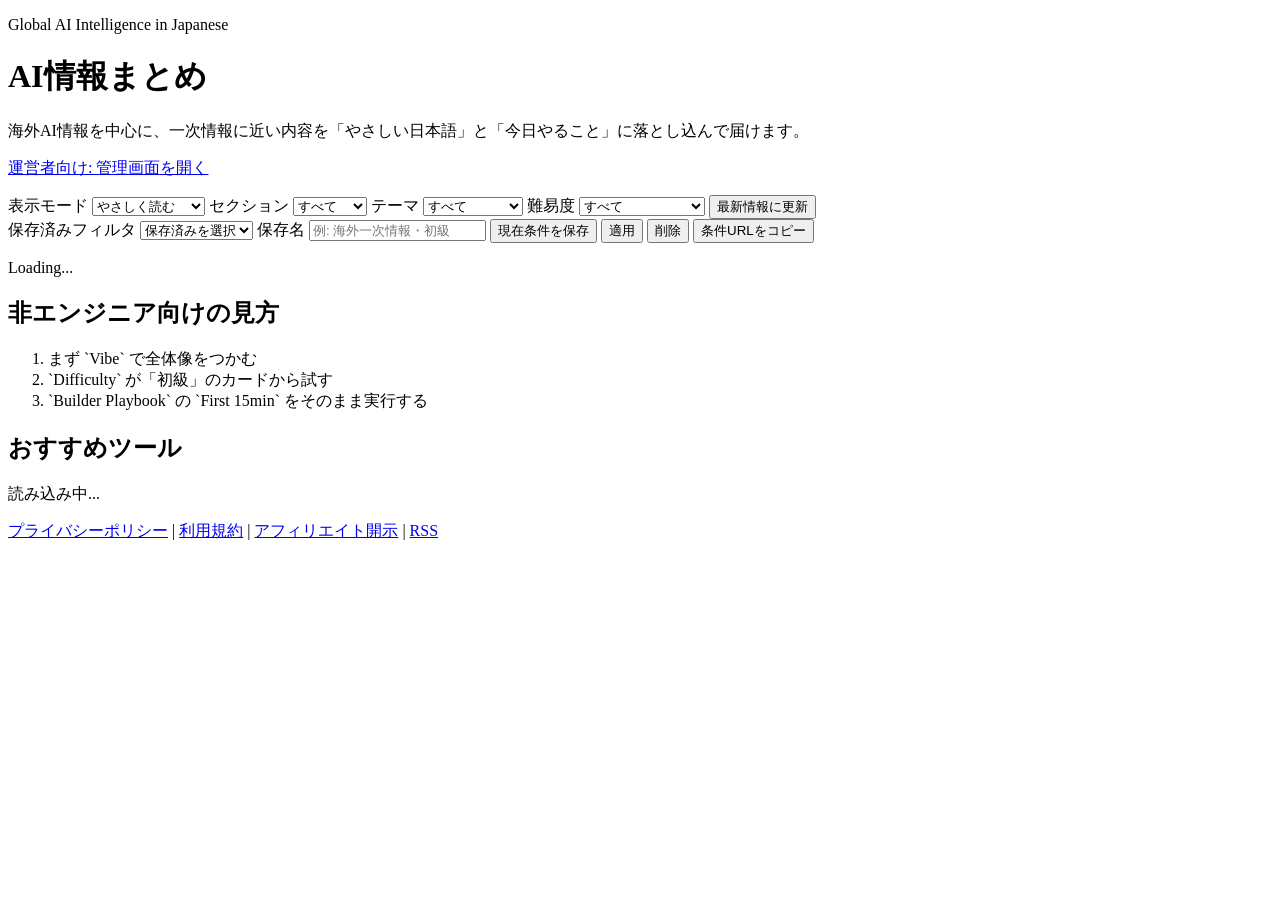
==== src/web/index.html @ 2e533325 "Initial commit: world ai curation standalone" ====
<!doctype html>
<html lang="ja">
  <head>
    <meta charset="UTF-8" />
    <meta name="viewport" content="width=device-width, initial-scale=1.0" />
    <title>AI情報まとめ | 海外一次情報をやさしい日本語で解説</title>
    <meta
      name="description"
      content="海外AIニュースの一次情報を中心に、非エンジニアでも分かる日本語で要点と実践手順をまとめるキュレーションサイト。"
    />
    <meta name="robots" content="index,follow,max-image-preview:large" />
    <link rel="canonical" href="__PUBLIC_BASE_URL__/" />
    <link rel="icon" type="image/svg+xml" href="/static/favicon.svg" />
    <meta property="og:type" content="website" />
    <meta property="og:site_name" content="AI情報まとめ" />
    <meta property="og:title" content="AI情報まとめ | 海外一次情報をやさしい日本語で解説" />
    <meta
      property="og:description"
      content="海外AIニュースの一次情報を中心に、非エンジニアでも実践しやすい形で毎日キャッチアップ。"
    />
    <meta property="og:url" content="__PUBLIC_BASE_URL__/" />
    <meta name="twitter:card" content="summary_large_image" />
    <meta name="twitter:title" content="AI情報まとめ | 海外一次情報をやさしい日本語で解説" />
    <meta
      name="twitter:description"
      content="非エンジニア向けの実装ステップ付きで、世界のAI情報を毎日チェックできます。"
    />
    <link rel="preconnect" href="https://fonts.googleapis.com" />
    <link rel="preconnect" href="https://fonts.gstatic.com" crossorigin />
    <link
      href="https://fonts.googleapis.com/css2?family=Space+Grotesk:wght@400;600;700&family=IBM+Plex+Sans+JP:wght@400;500;700&display=swap"
      rel="stylesheet"
    />
    <link rel="stylesheet" href="/static/styles.css" />
    <script type="application/ld+json">
      {
        "@context": "https://schema.org",
        "@type": "WebSite",
        "name": "AI情報まとめ",
        "url": "__PUBLIC_BASE_URL__/",
        "inLanguage": "ja-JP",
        "description": "海外AI情報を、非エンジニアでも分かる日本語で実践向けにまとめるサイト"
      }
    </script>
    <script type="application/ld+json">
      {
        "@context": "https://schema.org",
        "@type": "FAQPage",
        "mainEntity": [
          {
            "@type": "Question",
            "name": "このサイトはどんな人向けですか？",
            "acceptedAnswer": {
              "@type": "Answer",
              "text": "非エンジニアでもAI情報を実装アイデアに変えたい人向けです。"
            }
          },
          {
            "@type": "Question",
            "name": "情報の信頼性はどう判断していますか？",
            "acceptedAnswer": {
              "@type": "Answer",
              "text": "海外の一次情報や信頼ソースを優先し、Xやnoteは補助シグナルとして扱っています。"
            }
          }
        ]
      }
    </script>
  </head>
  <body>
    <div class="bg-grid" aria-hidden="true"></div>

    <main class="container">
      <header class="hero">
        <p class="kicker">Global AI Intelligence in Japanese</p>
        <h1>AI情報まとめ</h1>
        <p class="lead">
          海外AI情報を中心に、一次情報に近い内容を「やさしい日本語」と「今日やること」に落とし込んで届けます。
        </p>
        <p class="lead">
          <a href="/admin">運営者向け: 管理画面を開く</a>
        </p>
      </header>

      <section class="toolbar" aria-label="filters">
        <label>
          表示モード
          <select id="audience">
            <option value="vibe" selected>やさしく読む</option>
            <option value="builder">作る目線で読む</option>
            <option value="raw">生情報を読む</option>
          </select>
        </label>

        <label>
          セクション
          <select id="section">
            <option value="all" selected>すべて</option>
            <option value="main">メイン</option>
            <option value="signals">シグナル</option>
          </select>
        </label>

        <label>
          テーマ
          <select id="topic">
            <option value="" selected>すべて</option>
            <option value="agents">エージェント</option>
            <option value="developer-tools">開発ツール</option>
            <option value="research">研究</option>
            <option value="policy">ポリシー</option>
            <option value="general">一般</option>
          </select>
        </label>

        <label>
          難易度
          <select id="difficulty">
            <option value="" selected>すべて</option>
            <option value="初級">初級</option>
            <option value="中級">中級</option>
            <option value="上級寄り">上級寄り</option>
            <option value="初級（検証前提）">初級（検証前提）</option>
          </select>
        </label>

        <button id="refresh" class="btn" type="button">最新情報に更新</button>
      </section>

      <section class="toolbar preset-toolbar" aria-label="favorite filters">
        <label>
          保存済みフィルタ
          <select id="presetSelect">
            <option value="" selected>保存済みを選択</option>
          </select>
        </label>

        <label>
          保存名
          <input id="presetName" type="text" placeholder="例: 海外一次情報・初級" maxlength="40" />
        </label>

        <button id="presetSave" class="btn" type="button">現在条件を保存</button>
        <button id="presetApply" class="btn" type="button">適用</button>
        <button id="presetDelete" class="btn" type="button">削除</button>
        <button id="copyFilterUrl" class="btn" type="button">条件URLをコピー</button>
      </section>

      <section class="status-row">
        <p id="statusText">Loading...</p>
      </section>

      <section class="guide-block">
        <h2>非エンジニア向けの見方</h2>
        <ol>
          <li>まず `Vibe` で全体像をつかむ</li>
          <li>`Difficulty` が「初級」のカードから試す</li>
          <li>`Builder Playbook` の `First 15min` をそのまま実行する</li>
        </ol>
      </section>

      <section class="affiliate-block" aria-label="affiliate">
        <h2>おすすめツール</h2>
        <p id="affiliateDisclosure" class="affiliate-disclosure">読み込み中...</p>
        <div id="affiliateList" class="affiliate-list"></div>
      </section>

      <section id="cards" class="cards" aria-live="polite"></section>

      <footer class="guide-block">
        <p class="lead">
          <a href="/privacy">プライバシーポリシー</a> |
          <a href="/terms">利用規約</a> |
          <a href="/affiliate-disclosure">アフィリエイト開示</a> |
          <a href="/feed.xml">RSS</a>
        </p>
      </footer>
    </main>

    <template id="cardTemplate">
      <article class="card">
        <div class="card-top">
          <span class="chip tier"></span>
          <span class="chip section"></span>
          <span class="chip topic"></span>
          <span class="chip difficulty"></span>
          <span class="score"></span>
        </div>
        <h2 class="headline"></h2>
        <p class="source-meta"></p>
        <p class="summary"></p>
        <p class="enrichment-meta"></p>
        <pre class="display-text"></pre>
        <details class="builder-pack">
          <summary>作ってみる手順（Builder Playbook）</summary>
          <pre class="builder-pack-text"></pre>
        </details>
        <a class="source-link" target="_blank" rel="noopener noreferrer">元情報（ソース）を開く</a>
      </article>
    </template>

    <script src="/static/app.js" defer></script>
  </body>
</html>
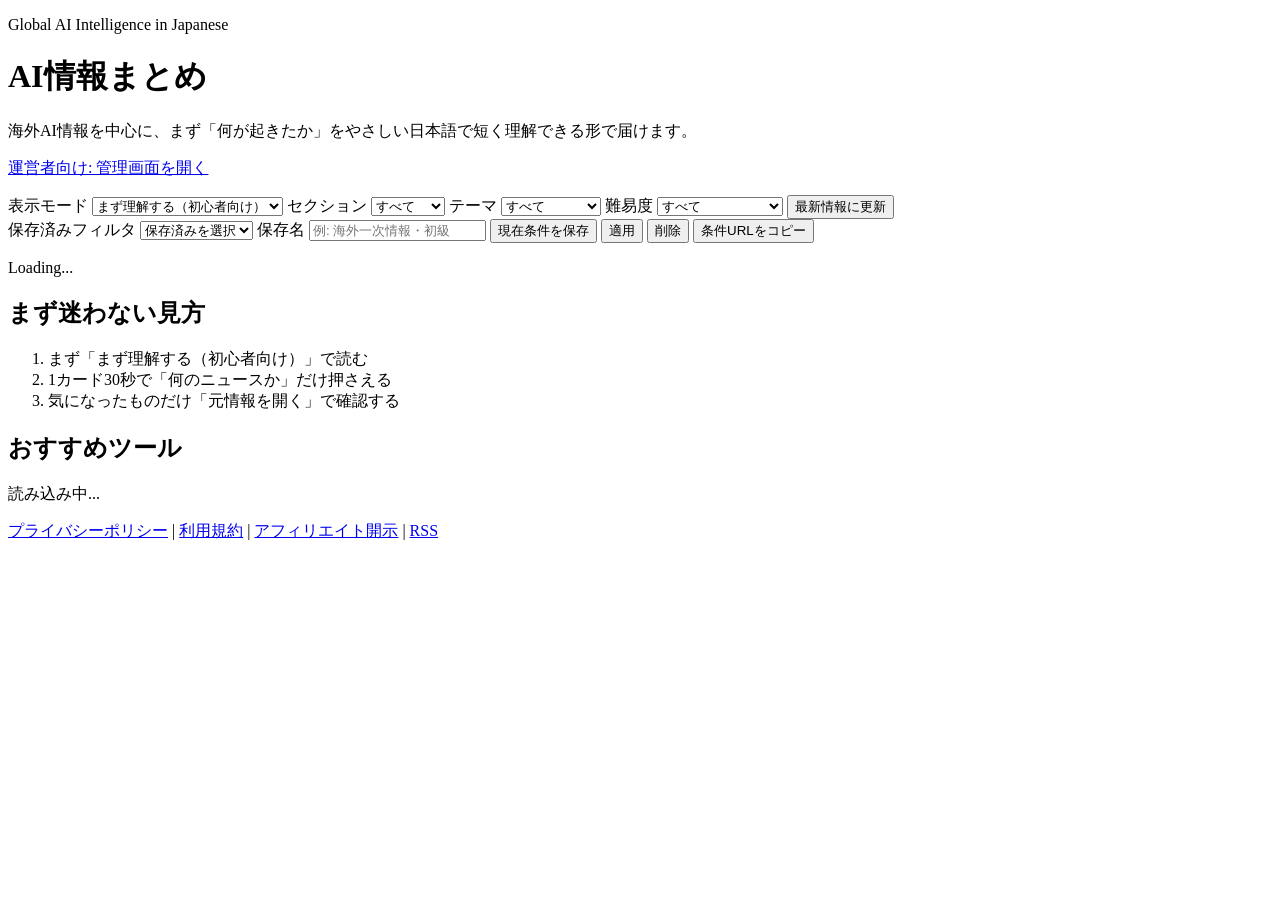
==== commit db951dd5: "feat: tailor vibe view for beginner persona readability" ====
--- a/src/web/index.html
+++ b/src/web/index.html
@@ -75,7 +75,7 @@
         <p class="kicker">Global AI Intelligence in Japanese</p>
         <h1>AI情報まとめ</h1>
         <p class="lead">
-          海外AI情報を中心に、一次情報に近い内容を「やさしい日本語」と「今日やること」に落とし込んで届けます。
+          海外AI情報を中心に、まず「何が起きたか」をやさしい日本語で短く理解できる形で届けます。
         </p>
         <p class="lead">
           <a href="/admin">運営者向け: 管理画面を開く</a>
@@ -86,7 +86,7 @@
         <label>
           表示モード
           <select id="audience">
-            <option value="vibe" selected>やさしく読む</option>
+            <option value="vibe" selected>まず理解する（初心者向け）</option>
             <option value="builder">作る目線で読む</option>
             <option value="raw">生情報を読む</option>
           </select>
@@ -151,11 +151,11 @@
       </section>
 
       <section class="guide-block">
-        <h2>非エンジニア向けの見方</h2>
+        <h2>まず迷わない見方</h2>
         <ol>
-          <li>まず `Vibe` で全体像をつかむ</li>
-          <li>`Difficulty` が「初級」のカードから試す</li>
-          <li>`Builder Playbook` の `First 15min` をそのまま実行する</li>
+          <li>まず「まず理解する（初心者向け）」で読む</li>
+          <li>1カード30秒で「何のニュースか」だけ押さえる</li>
+          <li>気になったものだけ「元情報を開く」で確認する</li>
         </ol>
       </section>
 
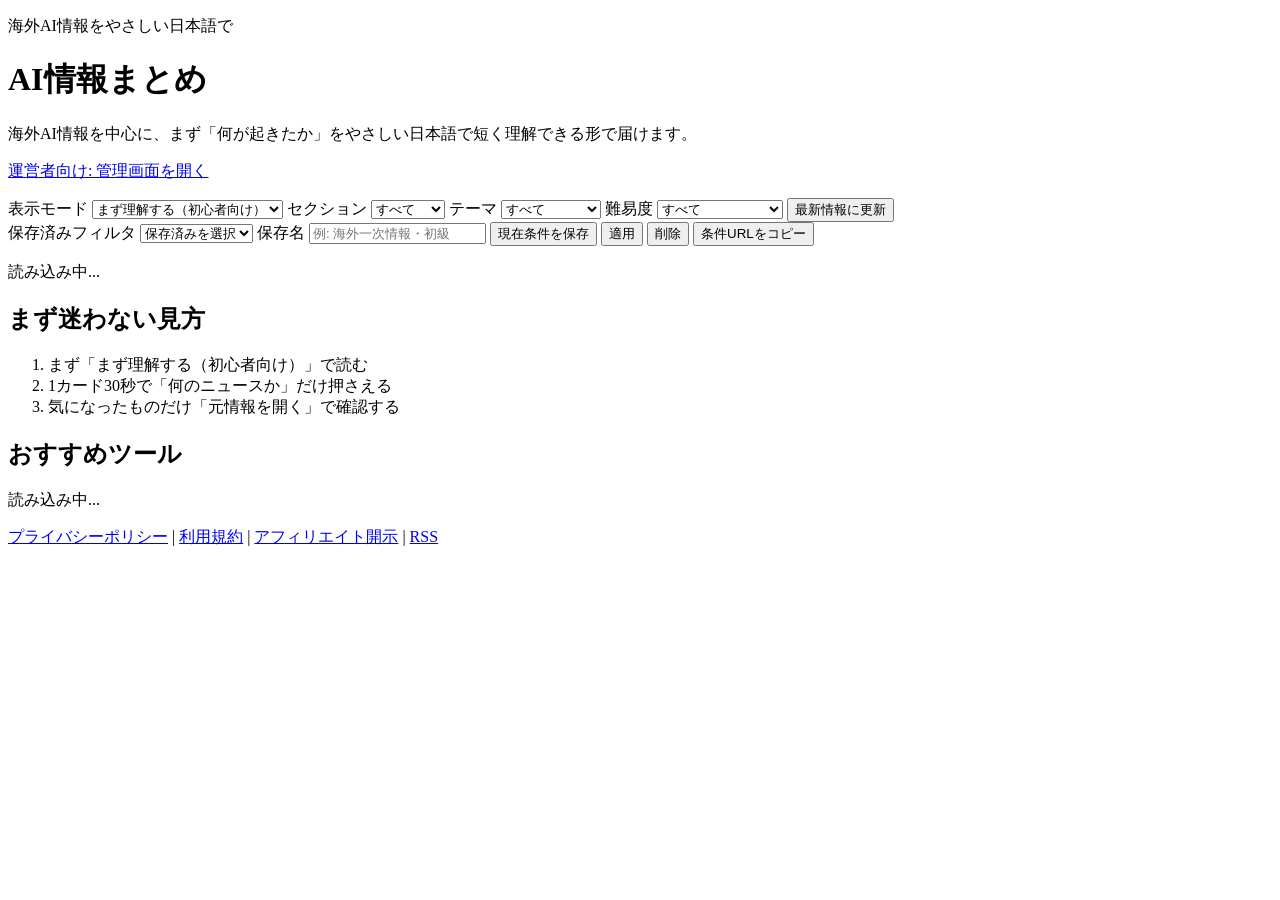
==== commit 0da84df0: "chore: localize remaining UI strings to Japanese" ====
--- a/src/web/index.html
+++ b/src/web/index.html
@@ -72,7 +72,7 @@
 
     <main class="container">
       <header class="hero">
-        <p class="kicker">Global AI Intelligence in Japanese</p>
+        <p class="kicker">海外AI情報をやさしい日本語で</p>
         <h1>AI情報まとめ</h1>
         <p class="lead">
           海外AI情報を中心に、まず「何が起きたか」をやさしい日本語で短く理解できる形で届けます。
@@ -147,7 +147,7 @@
       </section>
 
       <section class="status-row">
-        <p id="statusText">Loading...</p>
+        <p id="statusText">読み込み中...</p>
       </section>
 
       <section class="guide-block">
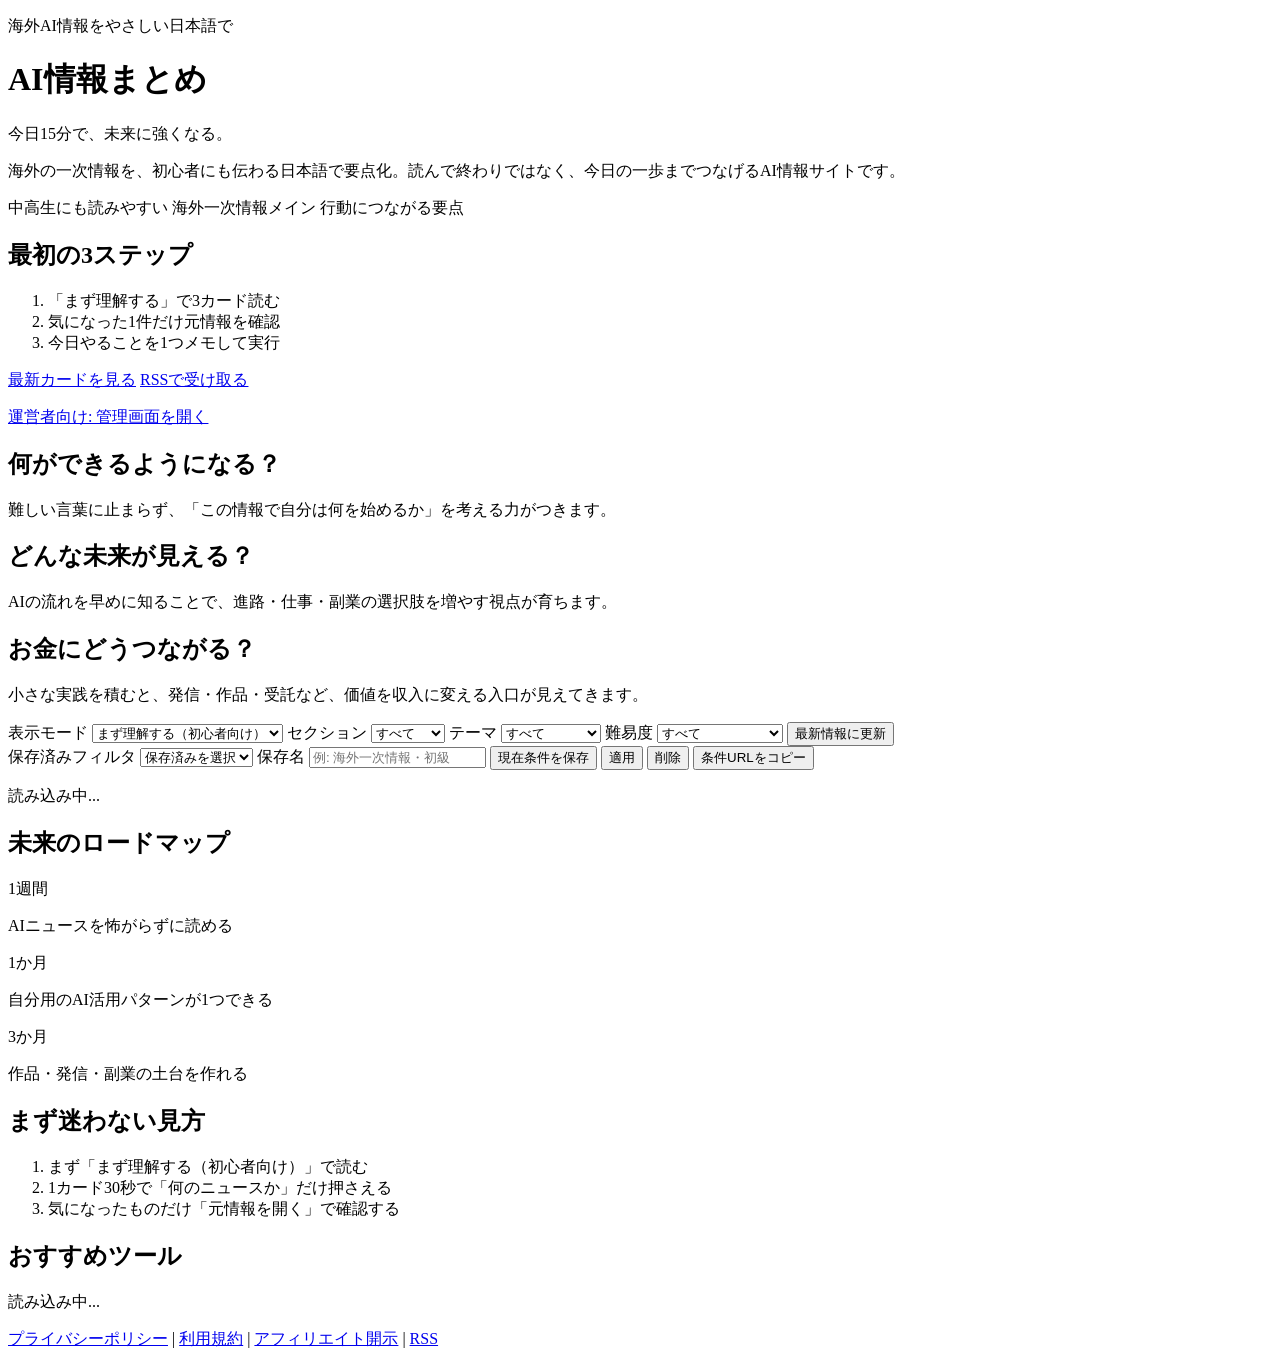
==== commit 659121ee: "feat: redesign homepage for bright future-first onboarding" ====
--- a/src/web/index.html
+++ b/src/web/index.html
@@ -67,20 +67,57 @@
       }
     </script>
   </head>
-  <body>
+  <body class="page-home">
     <div class="bg-grid" aria-hidden="true"></div>
 
     <main class="container">
       <header class="hero">
-        <p class="kicker">海外AI情報をやさしい日本語で</p>
-        <h1>AI情報まとめ</h1>
-        <p class="lead">
-          海外AI情報を中心に、まず「何が起きたか」をやさしい日本語で短く理解できる形で届けます。
-        </p>
-        <p class="lead">
+        <div class="hero-shell">
+          <div class="hero-copy">
+            <p class="kicker">海外AI情報をやさしい日本語で</p>
+            <h1>AI情報まとめ</h1>
+            <p class="hero-subline">今日15分で、未来に強くなる。</p>
+            <p class="lead">
+              海外の一次情報を、初心者にも伝わる日本語で要点化。読んで終わりではなく、今日の一歩までつなげるAI情報サイトです。
+            </p>
+            <div class="hero-tags" aria-label="value highlights">
+              <span>中高生にも読みやすい</span>
+              <span>海外一次情報メイン</span>
+              <span>行動につながる要点</span>
+            </div>
+          </div>
+          <aside class="hero-start" aria-label="quick start">
+            <h2>最初の3ステップ</h2>
+            <ol>
+              <li>「まず理解する」で3カード読む</li>
+              <li>気になった1件だけ元情報を確認</li>
+              <li>今日やることを1つメモして実行</li>
+            </ol>
+            <div class="hero-actions">
+              <a class="btn hero-btn" href="#cards">最新カードを見る</a>
+              <a class="hero-text-link" href="/feed.xml">RSSで受け取る</a>
+            </div>
+          </aside>
+        </div>
+        <p class="lead admin-link">
           <a href="/admin">運営者向け: 管理画面を開く</a>
         </p>
       </header>
+
+      <section class="future-grid" aria-label="future value">
+        <article class="future-card">
+          <h2>何ができるようになる？</h2>
+          <p>難しい言葉に止まらず、「この情報で自分は何を始めるか」を考える力がつきます。</p>
+        </article>
+        <article class="future-card">
+          <h2>どんな未来が見える？</h2>
+          <p>AIの流れを早めに知ることで、進路・仕事・副業の選択肢を増やす視点が育ちます。</p>
+        </article>
+        <article class="future-card">
+          <h2>お金にどうつながる？</h2>
+          <p>小さな実践を積むと、発信・作品・受託など、価値を収入に変える入口が見えてきます。</p>
+        </article>
+      </section>
 
       <section class="toolbar" aria-label="filters">
         <label>
@@ -148,6 +185,24 @@
 
       <section class="status-row">
         <p id="statusText">読み込み中...</p>
+      </section>
+
+      <section class="guide-block roadmap-block">
+        <h2>未来のロードマップ</h2>
+        <div class="roadmap-steps">
+          <article>
+            <p class="roadmap-term">1週間</p>
+            <p>AIニュースを怖がらずに読める</p>
+          </article>
+          <article>
+            <p class="roadmap-term">1か月</p>
+            <p>自分用のAI活用パターンが1つできる</p>
+          </article>
+          <article>
+            <p class="roadmap-term">3か月</p>
+            <p>作品・発信・副業の土台を作れる</p>
+          </article>
+        </div>
       </section>
 
       <section class="guide-block">
